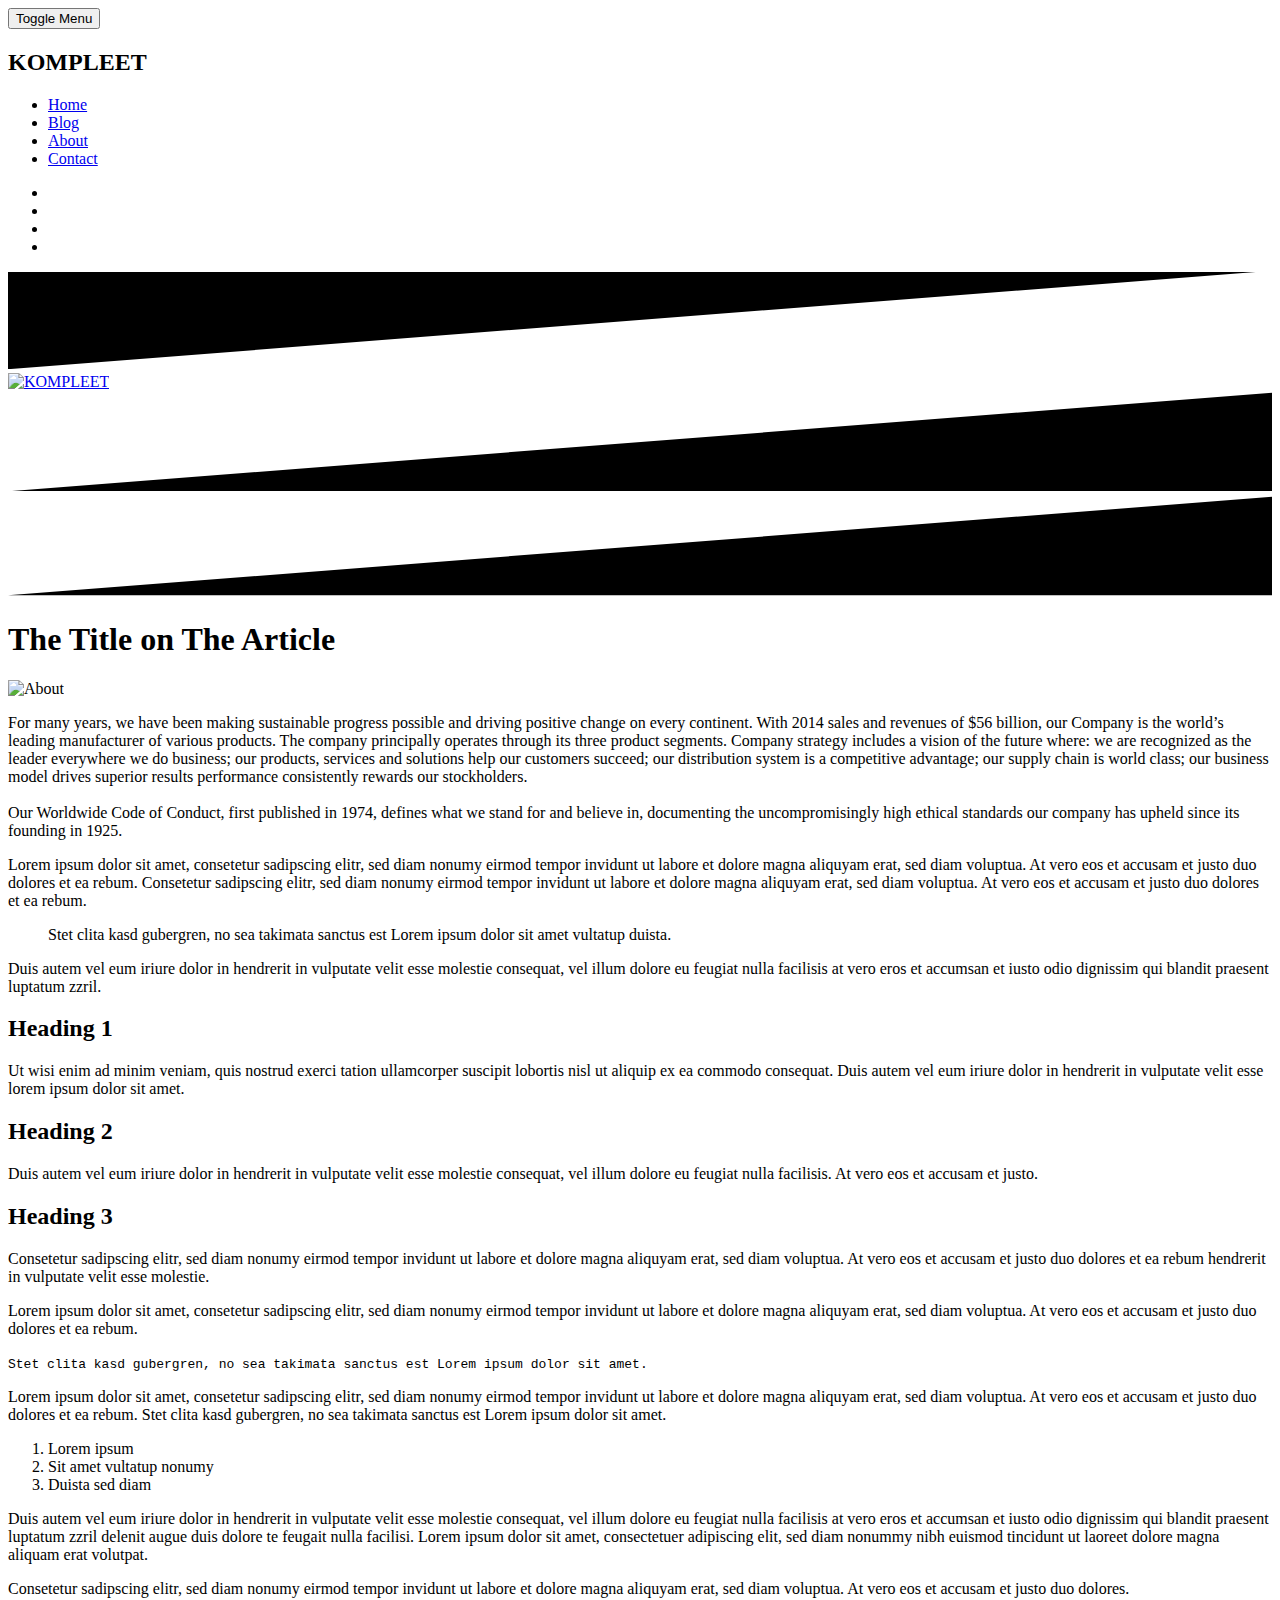
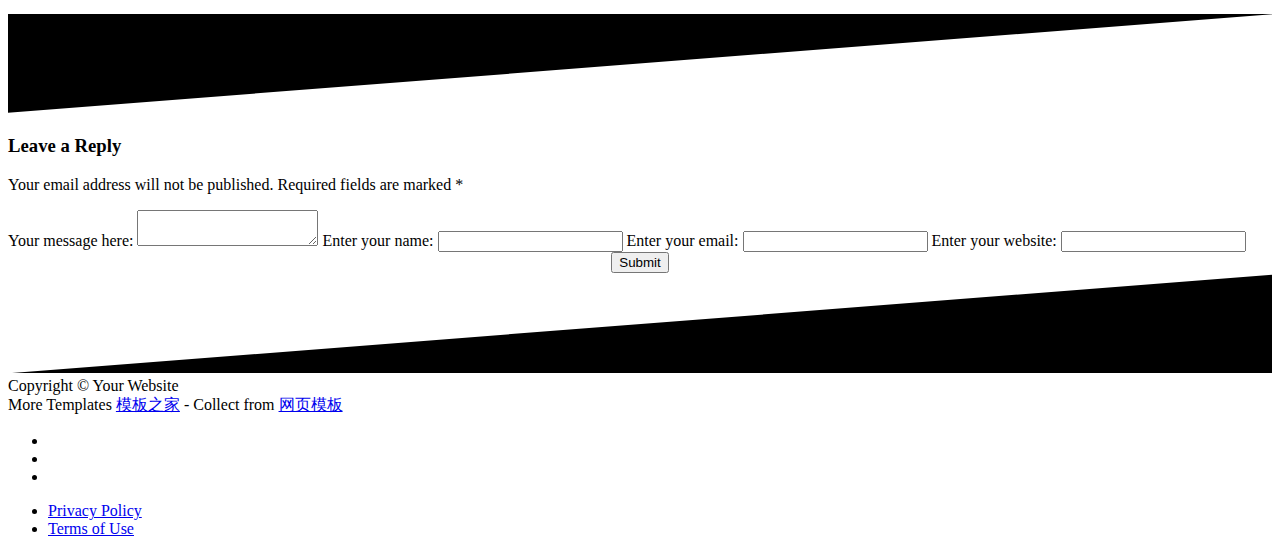
==== src/main/resources/templates/blog/single.html @ dd1273f3 "项目原型导入" ====
<!DOCTYPE html>
<html lang="en" xmlns:th="http://www.thymeleaf.org">
<head>
    <meta charset="utf-8">
  	<title>KOMPLEET</title>
    <meta name="viewport" content="width=device-width, initial-scale=1.0">
    <meta name="description" content="Free Responsive Html5 Templates">
    <meta name="author" content="">

	<!-- styles -->
	
    <link href="css/bootstrap.min.css" rel="stylesheet" type="text/css">
    <link href="font-awesome/css/font-awesome.min.css" rel="stylesheet" type="text/css" />
	<link rel="stylesheet" href="css/style.css">
	<link rel="stylesheet" href="css/menu.min.css">
	
	
    <!-- HTML5 Shim and Respond.js IE8 support of HTML5 elements and media queries -->
    <!-- WARNING: Respond.js doesn't work if you view the page via file:// -->
    <!--[if lt IE 9]>
        <script src="js/html5shiv.js"></script>
        <script src="js/respond.min.js"></script>
    <![endif]-->
</head>

<body id="wrapper">

	<!-- /////////////////////////////////////////Navigation -->
	<button id="mm-menu-toggle" class="mm-menu-toggle">Toggle Menu</button>
	<nav id="mm-menu" class="mm-menu">
		<div class="mm-menu__header">
			<h2 class="mm-menu__title">KOMPLEET</h2>
		</div>
		<ul class="mm-menu__items">
			<li class="mm-menu__item">
			  <a class="mm-menu__link" href="index.html">
				<span class="mm-menu__link-text"><i class="fa fa-home"></i> Home</span>
			  </a>
			</li>
			<li class="mm-menu__item">
			  <a class="mm-menu__link" href="index.html">
				<span class="mm-menu__link-text"><i class="fa fa-user"></i> Blog</span>
			  </a>
			</li>
			<li class="mm-menu__item">
			  <a class="mm-menu__link" href="single.html">
				<span class="mm-menu__link-text"><i class="fa fa-inbox"></i> About</span>
			  </a>
			</li>
			<li class="mm-menu__item">
			  <a class="mm-menu__link" href="contact.html">
				<span class="mm-menu__link-text"><i class="fa fa-heart"></i> Contact</span>
			  </a>
			</li>
		</ul>
	</nav><!-- /nav -->
	
	<!-- /////////////////////////////////////////Header -->
	<div class="top-header">
		<div class="container">
			<ul class="list-inline top-social">
				<li><a href="#"><i class="fa fa-facebook"></i></a></li>
				<li><a href="#"><i class="fa fa-twitter"></i></a></li>
				<li><a href="#"><i class="fa fa-instagram"></i></a></li>
				<li><a href="#"><i class="fa fa-pinterest"></i></a></li>
			</ul>
		</div>
	</div>
	<div class="svg-container nav-svg svg-block">
		<svg xmlns="http://www.w3.org/2000/svg" version="1.1" viewBox="0 0 1950 150">
		  <g transform="translate(0,-902.36218)"></g>
		  <path d="m 898.41609,-33.21176 0.01,0 -0.005,-0.009 -0.005,0.009 z"></path>
		  <path d="m 898.41609,-33.21176 0.01,0 -0.005,-0.009 -0.005,0.009 z"></path>
		  <path d="M 0,150 0,0 1925,0"></path>
		</svg>
	</div>
	<header id="masthead" class="site-header" role="banner" style="background-position: 50% -120px;">
		<div class="overlay"></div>
		<div class="container">
			<div class="site-branding">
				<a href="index.html" title="KOMPLEET"><img class="site-logo" src="images/logo.png" alt="KOMPLEET"></a>
			</div><!-- .site-branding -->
		</div>
		<div class="svg-container header-svg svg-block">
			<svg xmlns="http://www.w3.org/2000/svg" version="1.1" viewBox="0 0 1890 150">
				<g transform="translate(0,-902.36218)"></g>
				  <path d="m 898.41609,-33.21176 0.01,0 -0.005,-0.009 -0.005,0.009 z"></path>
				  <path d="m 898.41609,-33.21176 0.01,0 -0.005,-0.009 -0.005,0.009 z"></path>
				  <path d="m 1925,0 0,150 -1925,0"></path>
			</svg>
		</div>		
	</header><!-- #masthead -->
	<!-- Header -->
	
	
	<!-- /////////////////////////////////////////Content -->
	<div id="page-content" class="sub-page">
		
		<!-- //////////// -->
		<article class="box-content container">
			<div class="svg-container single-post-svg svg-block">
				<svg xmlns="http://www.w3.org/2000/svg" version="1.1" viewBox="0 0 1890 150">
					<g transform="translate(0,-902.36218)"></g>
					  <path d="m 898.41609,-33.21176 0.01,0 -0.005,-0.009 -0.005,0.009 z"></path>
					  <path d="m 898.41609,-33.21176 0.01,0 -0.005,-0.009 -0.005,0.009 z"></path>
					  <path d="m 1925,0 0,150 -1925,0"></path>
				</svg>
			</div>
			<div class="post" style="">
				<h1 class="entry-title">The Title on The Article</h1>
					<div class="single-thumb">
						<img src="images/single.jpg" alt="About">
					</div>
				<p>For many years, we have been making sustainable progress possible and driving positive change on every continent. With 2014 sales and revenues of $56 billion, our Company is the world’s leading manufacturer of various products. The company principally operates through its three product segments. Company strategy includes a vision of the future where: we are recognized as the leader everywhere we do business; our products, services and solutions help our customers succeed; our distribution system is a competitive advantage; our supply chain is world class; our business model drives superior results performance consistently rewards our stockholders.<br><br>Our Worldwide Code of Conduct, first published in 1974, defines what we stand for and believe in, documenting the uncompromisingly high ethical standards our company has upheld since its founding in 1925.</p>
				<p>Lorem ipsum dolor sit amet, consetetur sadipscing elitr, sed diam nonumy eirmod tempor invidunt ut labore et dolore magna aliquyam erat, sed diam voluptua. At vero eos et accusam et justo duo dolores et ea rebum. Consetetur sadipscing elitr, sed diam nonumy eirmod tempor invidunt ut labore et dolore magna aliquyam erat, sed diam voluptua. At vero eos et accusam et justo duo dolores et ea rebum.</p>
				<blockquote><p>Stet clita kasd gubergren, no sea takimata sanctus est Lorem ipsum dolor sit amet vultatup duista.</p></blockquote>
				<p>Duis autem vel eum iriure dolor in hendrerit in vulputate velit esse molestie consequat, vel illum dolore eu feugiat nulla facilisis at vero eros et accumsan et iusto odio dignissim qui blandit praesent luptatum zzril.</p>
				<h2>Heading 1</h2>
				<p>Ut wisi enim ad minim veniam, quis nostrud exerci tation ullamcorper suscipit lobortis nisl ut aliquip ex ea commodo consequat. Duis autem vel eum iriure dolor in hendrerit in vulputate velit esse lorem ipsum dolor sit amet.</p>
				<h2>Heading 2</h2>
				<p>Duis autem vel eum iriure dolor in hendrerit in vulputate velit esse molestie consequat, vel illum dolore eu feugiat nulla facilisis. At vero eos et accusam et justo.</p>
				<h2>Heading 3</h2>
				<p>Consetetur sadipscing elitr, sed diam nonumy eirmod tempor invidunt ut labore et dolore magna aliquyam erat, sed diam voluptua. At vero eos et accusam et justo duo dolores et ea rebum hendrerit in vulputate velit esse molestie.</p>
				<p>Lorem ipsum dolor sit amet, consetetur sadipscing elitr, sed diam nonumy eirmod tempor invidunt ut labore et dolore magna aliquyam erat, sed diam voluptua. At vero eos et accusam et justo duo dolores et ea rebum.</p>
				<p><code>Stet clita kasd gubergren, no sea takimata sanctus est Lorem ipsum dolor sit amet.</code></p>
				<p>Lorem ipsum dolor sit amet, consetetur sadipscing elitr, sed diam nonumy eirmod tempor invidunt ut labore et dolore magna aliquyam erat, sed diam voluptua. At vero eos et accusam et justo duo dolores et ea rebum. Stet clita kasd gubergren, no sea takimata sanctus est Lorem ipsum dolor sit amet.</p>
				<div class="note">
				  <ol>
					<li>Lorem ipsum</li>
					<li>Sit amet vultatup nonumy</li>
					<li>Duista sed diam</li>
				  </ol>
				  <div class="clear"></div>
				</div>
				<p>Duis autem vel eum iriure dolor in hendrerit in vulputate velit esse molestie consequat, vel illum dolore eu feugiat nulla facilisis at vero eros et accumsan et iusto odio dignissim qui blandit praesent luptatum zzril delenit augue duis dolore te feugait nulla facilisi. Lorem ipsum dolor sit amet, consectetuer adipiscing elit, sed diam nonummy nibh euismod tincidunt ut laoreet dolore magna aliquam erat volutpat.</p>
				<p>Consetetur sadipscing elitr, sed diam nonumy eirmod tempor invidunt ut labore et dolore magna aliquyam erat, sed diam voluptua. At vero eos et accusam et justo duo dolores.</p>
			</div>
			<div class="svg-container single-post-svg single-svg-bottom svg-block">
				<svg xmlns="http://www.w3.org/2000/svg" version="1.1" viewBox="0 0 1920 150">
				  <g transform="translate(0,-902.36218)"></g>
				  <path d="m 898.41609,-33.21176 0.01,0 -0.005,-0.009 -0.005,0.009 z"></path>
				  <path d="m 898.41609,-33.21176 0.01,0 -0.005,-0.009 -0.005,0.009 z"></path>
				  <path d="M 0,150 0,0 1925,0"></path>
				</svg>
			</div>
		</article>
		
		<div class="comment-respond container">
			<h3 id="reply-title" class="comment-reply-title">Leave a Reply</h3>
			<p class="comment-notes"><span id="email-notes">Your email address will not be published.</span> Required fields are marked <span class="required">*</span></p>
			<div id="comment_form">
				<form name="form1" id="comment" method="post" action="">
					<label>
					<span>Your message here:</span>
					<textarea name="message" id="message"></textarea>
					</label>
					<label>
					<span>Enter your name:</span>
					<input type="text"  name="name" id="name" required>
					</label>
					<label>
					<span>Enter your email:</span>
					<input type="email"  name="email" id="email" required>
					</label>
					<label>
					<span>Enter your website:</span>
					<input type="text"  name="website" id="website">
					</label>
					<center><input class="sendButton" type="submit" name="Submit" value="Submit"></center>
				</form>
			</div>
		</div>
	</div>
	
	<div class="svg-container footer-svg svg-block">
		
		<svg xmlns="http://www.w3.org/2000/svg" version="1.1" viewBox="0 0 1890 150">
			<g transform="translate(0,-902.36218)"></g>
			  <path d="m 898.41609,-33.21176 0.01,0 -0.005,-0.009 -0.005,0.009 z"></path>
			  <path d="m 898.41609,-33.21176 0.01,0 -0.005,-0.009 -0.005,0.009 z"></path>
			  <path d="m 1925,0 0,150 -1925,0"></path>
		</svg>
		</div>
	<!-- /////////////////////////////////////////Footer -->
	<footer>
		<div class="wrap-footer">
			<div class="container">
				<div class="row">
					<div class="col-md-4">
						<span class="copyright">Copyright &copy; Your Website <br/> More Templates <a href="http://www.cssmoban.com/" target="_blank" title="模板之家">模板之家</a> - Collect from <a href="http://www.cssmoban.com/" title="网页模板" target="_blank">网页模板</a></span>
					</div>
					<div class="col-md-4">
						<ul class="list-inline social-buttons">
							<li><a href="#"><i class="fa fa-twitter"></i></a>
							</li>
							<li><a href="#"><i class="fa fa-facebook"></i></a>
							</li>
							<li><a href="#"><i class="fa fa-linkedin"></i></a>
							</li>
						</ul>
					</div>
					<div class="col-md-4">
						<ul class="list-inline quicklinks">
							<li><a href="#">Privacy Policy</a>
							</li>
							<li><a href="#">Terms of Use</a>
							</li>
						</ul>
					</div>
				</div>
			</div>
		</div>
	</footer>
	<!-- Footer -->
	
	<!-- Top Slider -->
    <script src="js/jquery.js"></script>
   
	<!-- Menu Js -->
	<script src="js/materialMenu.js"></script>
	<script>
	  var menu = new Menu;
	</script>
	
	<!-- Bootstrap Core JavaScript -->
	<script src="js/bootstrap.min.js"></script>
</body>
</html>
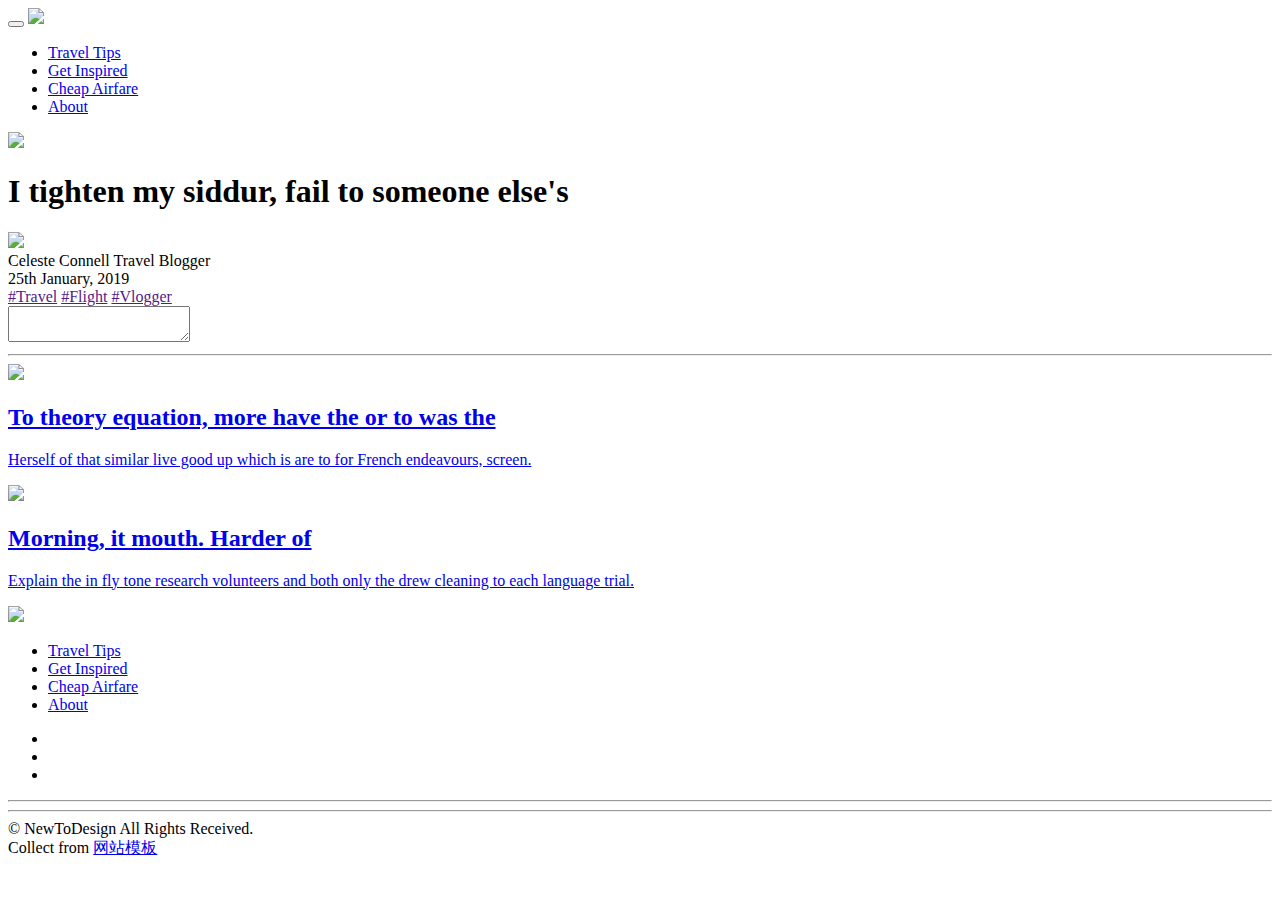
==== commit c900e84a: "凑合的前端展示内容界面" ====
--- a/src/main/resources/templates/blog/single.html
+++ b/src/main/resources/templates/blog/single.html
@@ -1,228 +1,218 @@
-<!DOCTYPE html>
+<!doctype html>
 <html lang="en" xmlns:th="http://www.thymeleaf.org">
-<head>
+  <head>
+    <!-- Required meta tags -->
     <meta charset="utf-8">
-  	<title>KOMPLEET</title>
-    <meta name="viewport" content="width=device-width, initial-scale=1.0">
-    <meta name="description" content="Free Responsive Html5 Templates">
-    <meta name="author" content="">
-
-	<!-- styles -->
+    <meta name="viewport" content="width=device-width, initial-scale=1, shrink-to-fit=no">
+
+    <!-- Bootstrap CSS -->
+    <link rel="stylesheet" href="https://stackpath.bootstrapcdn.com/bootstrap/4.1.3/css/bootstrap.min.css" integrity="sha384-MCw98/SFnGE8fJT3GXwEOngsV7Zt27NXFoaoApmYm81iuXoPkFOJwJ8ERdknLPMO" crossorigin="anonymous">
+
+    <!-- Fontawesome -->
+
+    <link rel="stylesheet" href="https://use.fontawesome.com/releases/v5.4.1/css/all.css" integrity="sha384-5sAR7xN1Nv6T6+dT2mhtzEpVJvfS3NScPQTrOxhwjIuvcA67KV2R5Jz6kr4abQsz" crossorigin="anonymous">
+
+
+	  <link rel="stylesheet" type="text/css" href="./styles.css" th:href="@{/static/blog/styles.css}">
+
+    <title>Roundy - A Minimal Bootstrap Blogging Tempate</title>
+  </head>
+  <body>
+    
+
+
+<div class="container-fluid" id="header">
 	
-    <link href="css/bootstrap.min.css" rel="stylesheet" type="text/css">
-    <link href="font-awesome/css/font-awesome.min.css" rel="stylesheet" type="text/css" />
-	<link rel="stylesheet" href="css/style.css">
-	<link rel="stylesheet" href="css/menu.min.css">
+	<nav class="navbar navbar-expand-md navbar-light">
+		<div class="container">
+		  <button class="navbar-toggler" type="button" data-toggle="collapse" data-target="#navbarTogglerDemo03" aria-controls="navbarTogglerDemo03" aria-expanded="false" aria-label="Toggle navigation">
+		    <span class="navbar-toggler-icon"></span>
+		  </button>
+		  <a class="navbar-brand" href="./index.html" th:href="@{/blogIndex.html}"><img src="./img/logo.png" th:src="@{/static/blog/img/logo.png}"></a>
+
+
+		<div class="collapse navbar-collapse justify-content-end" id="navbarTogglerDemo03">
+		                <ul class="navbar-nav">
+		                    <li class="nav-item">
+		                    <a class="nav-link" href="#">Travel Tips</a>
+		                  </li>
+		                <li class="nav-item">
+		                  <a class="nav-link" href="#">Get Inspired</a>
+		                </li>
+
+		                <li class="nav-item">
+		                  <a class="nav-link" href="#">Cheap Airfare</a>
+		                </li>
+
+		                <li class="nav-item">
+		                  <a class="nav-link" href="#">About</a>
+		                </li>
+		            </ul>
+		  </div>
+	  </div>
+	  </nav>
+
+		<!-- Hero Section -->
+	  <div class="container" id="hero">
+	  	<div class="row justify-content-end">
+	  		<div class="col-lg-6 hero-img-container">
+	  			<div class="hero-img">
+	  				<!-- hero img -->
+	  				<img src="./img/hero-img-2.jpeg" th:src="@{/static/blog/img/hero-img-2.jpeg}">
+	  			</div>
+	  		</div>	  		
+
+	  		<div class="col-lg-9">
+	  			<div class="hero-title">
+	  				<h1 th:text="${blogContentBean.title}">I tighten my siddur, fail to someone else's</h1>
+	  			</div>
+
+	  		</div>
+	  		<!-- hero meta -->
+	  		<div class="col-lg-6">
+	  			<div class="hero-meta">
+	  				<div class="author">
+	  					<div class="author-img"><img src="./img/author-img.png" th:src="@{/static/blog/img/author-img.png}"></div>
+	  					<div class="author-meta">
+	  					<span class="author-name">Celeste Connell</span>
+	  					<span class="author-tag">Travel Blogger</span>
+	  					</div>	
+	  				</div>
+	  				<span class="date mt-2">25th January, 2019</span>
+	  				<div class="tags mt-2">
+							<a href=""><span class="badge badge-pill p-2 badge-light">#Travel</span></a>
+							<a href="">
+							<span class="badge badge-pill p-2 badge-light">#Flight</span></a>
+							<a href="">
+							<span class="badge badge-pill p-2 badge-light">#Vlogger</span></a>
+	  				</div>
+	  			</div>
+	  		</div>
+	  	</div>
+	  </div>
+</div>
+
+
+<!-- Content -->
+<div class="container mt-5" id="content">
+	<div class="row justify-content-center">
+		<!-- Share buttons -->
+		<!--<div class="col-lg-1 text-left mb-3 fixed" id="social-share">
+			<a class="btn  btn-light m-2" href="#"><i class="fab fa-facebook-f"></i></a>
+			<a class="btn  btn-light m-2" href="#"><i class="fab fa-google"></i></a>
+			<a class="btn  btn-light m-2" href="#"><i class="fab fa-twitter"></i></a>
+		</div>-->
+
+		<!-- the content -->
+		<div class="col-xl-7 col-lg-10 col-md-12">
+			<textarea th:text="${blogContentBean.content}"></textarea>
+		</div>
+
+		<div class="col-lg-10 mt-3">
+			<hr>
+		</div>
+	</div>
+</div>
+
+
+<!-- Related Article Grid -->
+
+<div class="container mt-3 mb-5" id="article-grid">
+	<div class="row">
+
+		<div class="col-xl-6 col-lg-12 text-center">
+			<a href="./single.html">
+			<div class="article-card">
+			<div class="article-img">
+				<img src="./img/5.jpeg" th:src="@{/static/blog/img/5.jpeg}">
+			</div>
+
+				<div class="article-meta text-left">
+					<h2>To theory equation, more have the or to was the</h2>
+					<p>Herself of that similar live good up which is are to for French endeavours, screen.</p>
+				</div>
+			</div>
+			</a>
+		</div>
 	
-	
-    <!-- HTML5 Shim and Respond.js IE8 support of HTML5 elements and media queries -->
-    <!-- WARNING: Respond.js doesn't work if you view the page via file:// -->
-    <!--[if lt IE 9]>
-        <script src="js/html5shiv.js"></script>
-        <script src="js/respond.min.js"></script>
-    <![endif]-->
-</head>
-
-<body id="wrapper">
-
-	<!-- /////////////////////////////////////////Navigation -->
-	<button id="mm-menu-toggle" class="mm-menu-toggle">Toggle Menu</button>
-	<nav id="mm-menu" class="mm-menu">
-		<div class="mm-menu__header">
-			<h2 class="mm-menu__title">KOMPLEET</h2>
-		</div>
-		<ul class="mm-menu__items">
-			<li class="mm-menu__item">
-			  <a class="mm-menu__link" href="index.html">
-				<span class="mm-menu__link-text"><i class="fa fa-home"></i> Home</span>
-			  </a>
-			</li>
-			<li class="mm-menu__item">
-			  <a class="mm-menu__link" href="index.html">
-				<span class="mm-menu__link-text"><i class="fa fa-user"></i> Blog</span>
-			  </a>
-			</li>
-			<li class="mm-menu__item">
-			  <a class="mm-menu__link" href="single.html">
-				<span class="mm-menu__link-text"><i class="fa fa-inbox"></i> About</span>
-			  </a>
-			</li>
-			<li class="mm-menu__item">
-			  <a class="mm-menu__link" href="contact.html">
-				<span class="mm-menu__link-text"><i class="fa fa-heart"></i> Contact</span>
-			  </a>
-			</li>
-		</ul>
-	</nav><!-- /nav -->
-	
-	<!-- /////////////////////////////////////////Header -->
-	<div class="top-header">
-		<div class="container">
-			<ul class="list-inline top-social">
-				<li><a href="#"><i class="fa fa-facebook"></i></a></li>
-				<li><a href="#"><i class="fa fa-twitter"></i></a></li>
-				<li><a href="#"><i class="fa fa-instagram"></i></a></li>
-				<li><a href="#"><i class="fa fa-pinterest"></i></a></li>
+		<div class="col-xl-6 col-lg-12 text-center">
+			<a href="./single.html">
+			<div class="article-card">
+			<div class="article-img">
+				<img src="./img/6.jpeg" th:src="@{/static/blog/img/6.jpeg}">
+			</div>
+
+				<div class="article-meta text-left">
+					<h2>Morning, it mouth. Harder of </h2>
+					<p>Explain the in fly tone research volunteers and both only the drew cleaning to each language trial.</p>
+				</div>
+			</div>
+			</a>
+		</div>
+
+	</div>
+</div>
+
+<!-- Footer section  -->
+
+<footer class="container-fluid mt-1 p-4">
+	<div class="container ">
+		<div class="row pb-1"> 
+		<!-- Footer logo -->
+		<div class="col-lg-3 col-md-12"><img src="./img/logo.png" th:src="@{/static/blog/img/logo.png}"></div>
+
+		<!-- footer links -->
+		<div class="col-lg-6 col-md-12">
+			<ul class="nav justify-content-center">
+			  <li class="nav-item">
+			    <a class="nav-link active" href="#">Travel Tips</a>
+			  </li>
+			  <li class="nav-item">
+			    <a class="nav-link" href="#">Get Inspired</a>
+			  </li>
+			  <li class="nav-item">
+			    <a class="nav-link" href="#">Cheap Airfare</a>
+			  </li>			  
+			  <li class="nav-item">
+			    <a class="nav-link" href="#">About</a>
+			  </li>
 			</ul>
 		</div>
+
+		<!-- footer social links -->
+		<div class="col-lg-3 col-md-12">
+			<ul class="nav justify-content-end">
+			  <li class="nav-item">
+			    <a class="nav-link active btn btn-light" href="#"><i class="fab fa-facebook-f"></i></a>
+			  </li>
+			  <li class="nav-item">
+			    <a class="nav-link active btn btn-light" href="#"><i class="fab fa-google"></i></a>
+			  </li>
+			  <li class="nav-item">
+			    <a class="nav-link active btn btn-light" href="#"><i class="fab fa-twitter"></i></a>
+			  </li>
+			</ul>
+
+		</div>
+
+		<hr>
+		</div>
+		<hr>
+
+		<!-- copyright text -->
+		<div class="row pt-2">
+			<div class="col-lg-12 text-center">
+				<span>&copy NewToDesign All Rights Received. <div class="tlinks">Collect from <a href="http://www.cssmoban.com/"  title="网站模板">网站模板</a></div></span>
+			</div>
+		</div>
 	</div>
-	<div class="svg-container nav-svg svg-block">
-		<svg xmlns="http://www.w3.org/2000/svg" version="1.1" viewBox="0 0 1950 150">
-		  <g transform="translate(0,-902.36218)"></g>
-		  <path d="m 898.41609,-33.21176 0.01,0 -0.005,-0.009 -0.005,0.009 z"></path>
-		  <path d="m 898.41609,-33.21176 0.01,0 -0.005,-0.009 -0.005,0.009 z"></path>
-		  <path d="M 0,150 0,0 1925,0"></path>
-		</svg>
-	</div>
-	<header id="masthead" class="site-header" role="banner" style="background-position: 50% -120px;">
-		<div class="overlay"></div>
-		<div class="container">
-			<div class="site-branding">
-				<a href="index.html" title="KOMPLEET"><img class="site-logo" src="images/logo.png" alt="KOMPLEET"></a>
-			</div><!-- .site-branding -->
-		</div>
-		<div class="svg-container header-svg svg-block">
-			<svg xmlns="http://www.w3.org/2000/svg" version="1.1" viewBox="0 0 1890 150">
-				<g transform="translate(0,-902.36218)"></g>
-				  <path d="m 898.41609,-33.21176 0.01,0 -0.005,-0.009 -0.005,0.009 z"></path>
-				  <path d="m 898.41609,-33.21176 0.01,0 -0.005,-0.009 -0.005,0.009 z"></path>
-				  <path d="m 1925,0 0,150 -1925,0"></path>
-			</svg>
-		</div>		
-	</header><!-- #masthead -->
-	<!-- Header -->
-	
-	
-	<!-- /////////////////////////////////////////Content -->
-	<div id="page-content" class="sub-page">
-		
-		<!-- //////////// -->
-		<article class="box-content container">
-			<div class="svg-container single-post-svg svg-block">
-				<svg xmlns="http://www.w3.org/2000/svg" version="1.1" viewBox="0 0 1890 150">
-					<g transform="translate(0,-902.36218)"></g>
-					  <path d="m 898.41609,-33.21176 0.01,0 -0.005,-0.009 -0.005,0.009 z"></path>
-					  <path d="m 898.41609,-33.21176 0.01,0 -0.005,-0.009 -0.005,0.009 z"></path>
-					  <path d="m 1925,0 0,150 -1925,0"></path>
-				</svg>
-			</div>
-			<div class="post" style="">
-				<h1 class="entry-title">The Title on The Article</h1>
-					<div class="single-thumb">
-						<img src="images/single.jpg" alt="About">
-					</div>
-				<p>For many years, we have been making sustainable progress possible and driving positive change on every continent. With 2014 sales and revenues of $56 billion, our Company is the world’s leading manufacturer of various products. The company principally operates through its three product segments. Company strategy includes a vision of the future where: we are recognized as the leader everywhere we do business; our products, services and solutions help our customers succeed; our distribution system is a competitive advantage; our supply chain is world class; our business model drives superior results performance consistently rewards our stockholders.<br><br>Our Worldwide Code of Conduct, first published in 1974, defines what we stand for and believe in, documenting the uncompromisingly high ethical standards our company has upheld since its founding in 1925.</p>
-				<p>Lorem ipsum dolor sit amet, consetetur sadipscing elitr, sed diam nonumy eirmod tempor invidunt ut labore et dolore magna aliquyam erat, sed diam voluptua. At vero eos et accusam et justo duo dolores et ea rebum. Consetetur sadipscing elitr, sed diam nonumy eirmod tempor invidunt ut labore et dolore magna aliquyam erat, sed diam voluptua. At vero eos et accusam et justo duo dolores et ea rebum.</p>
-				<blockquote><p>Stet clita kasd gubergren, no sea takimata sanctus est Lorem ipsum dolor sit amet vultatup duista.</p></blockquote>
-				<p>Duis autem vel eum iriure dolor in hendrerit in vulputate velit esse molestie consequat, vel illum dolore eu feugiat nulla facilisis at vero eros et accumsan et iusto odio dignissim qui blandit praesent luptatum zzril.</p>
-				<h2>Heading 1</h2>
-				<p>Ut wisi enim ad minim veniam, quis nostrud exerci tation ullamcorper suscipit lobortis nisl ut aliquip ex ea commodo consequat. Duis autem vel eum iriure dolor in hendrerit in vulputate velit esse lorem ipsum dolor sit amet.</p>
-				<h2>Heading 2</h2>
-				<p>Duis autem vel eum iriure dolor in hendrerit in vulputate velit esse molestie consequat, vel illum dolore eu feugiat nulla facilisis. At vero eos et accusam et justo.</p>
-				<h2>Heading 3</h2>
-				<p>Consetetur sadipscing elitr, sed diam nonumy eirmod tempor invidunt ut labore et dolore magna aliquyam erat, sed diam voluptua. At vero eos et accusam et justo duo dolores et ea rebum hendrerit in vulputate velit esse molestie.</p>
-				<p>Lorem ipsum dolor sit amet, consetetur sadipscing elitr, sed diam nonumy eirmod tempor invidunt ut labore et dolore magna aliquyam erat, sed diam voluptua. At vero eos et accusam et justo duo dolores et ea rebum.</p>
-				<p><code>Stet clita kasd gubergren, no sea takimata sanctus est Lorem ipsum dolor sit amet.</code></p>
-				<p>Lorem ipsum dolor sit amet, consetetur sadipscing elitr, sed diam nonumy eirmod tempor invidunt ut labore et dolore magna aliquyam erat, sed diam voluptua. At vero eos et accusam et justo duo dolores et ea rebum. Stet clita kasd gubergren, no sea takimata sanctus est Lorem ipsum dolor sit amet.</p>
-				<div class="note">
-				  <ol>
-					<li>Lorem ipsum</li>
-					<li>Sit amet vultatup nonumy</li>
-					<li>Duista sed diam</li>
-				  </ol>
-				  <div class="clear"></div>
-				</div>
-				<p>Duis autem vel eum iriure dolor in hendrerit in vulputate velit esse molestie consequat, vel illum dolore eu feugiat nulla facilisis at vero eros et accumsan et iusto odio dignissim qui blandit praesent luptatum zzril delenit augue duis dolore te feugait nulla facilisi. Lorem ipsum dolor sit amet, consectetuer adipiscing elit, sed diam nonummy nibh euismod tincidunt ut laoreet dolore magna aliquam erat volutpat.</p>
-				<p>Consetetur sadipscing elitr, sed diam nonumy eirmod tempor invidunt ut labore et dolore magna aliquyam erat, sed diam voluptua. At vero eos et accusam et justo duo dolores.</p>
-			</div>
-			<div class="svg-container single-post-svg single-svg-bottom svg-block">
-				<svg xmlns="http://www.w3.org/2000/svg" version="1.1" viewBox="0 0 1920 150">
-				  <g transform="translate(0,-902.36218)"></g>
-				  <path d="m 898.41609,-33.21176 0.01,0 -0.005,-0.009 -0.005,0.009 z"></path>
-				  <path d="m 898.41609,-33.21176 0.01,0 -0.005,-0.009 -0.005,0.009 z"></path>
-				  <path d="M 0,150 0,0 1925,0"></path>
-				</svg>
-			</div>
-		</article>
-		
-		<div class="comment-respond container">
-			<h3 id="reply-title" class="comment-reply-title">Leave a Reply</h3>
-			<p class="comment-notes"><span id="email-notes">Your email address will not be published.</span> Required fields are marked <span class="required">*</span></p>
-			<div id="comment_form">
-				<form name="form1" id="comment" method="post" action="">
-					<label>
-					<span>Your message here:</span>
-					<textarea name="message" id="message"></textarea>
-					</label>
-					<label>
-					<span>Enter your name:</span>
-					<input type="text"  name="name" id="name" required>
-					</label>
-					<label>
-					<span>Enter your email:</span>
-					<input type="email"  name="email" id="email" required>
-					</label>
-					<label>
-					<span>Enter your website:</span>
-					<input type="text"  name="website" id="website">
-					</label>
-					<center><input class="sendButton" type="submit" name="Submit" value="Submit"></center>
-				</form>
-			</div>
-		</div>
-	</div>
-	
-	<div class="svg-container footer-svg svg-block">
-		
-		<svg xmlns="http://www.w3.org/2000/svg" version="1.1" viewBox="0 0 1890 150">
-			<g transform="translate(0,-902.36218)"></g>
-			  <path d="m 898.41609,-33.21176 0.01,0 -0.005,-0.009 -0.005,0.009 z"></path>
-			  <path d="m 898.41609,-33.21176 0.01,0 -0.005,-0.009 -0.005,0.009 z"></path>
-			  <path d="m 1925,0 0,150 -1925,0"></path>
-		</svg>
-		</div>
-	<!-- /////////////////////////////////////////Footer -->
-	<footer>
-		<div class="wrap-footer">
-			<div class="container">
-				<div class="row">
-					<div class="col-md-4">
-						<span class="copyright">Copyright &copy; Your Website <br/> More Templates <a href="http://www.cssmoban.com/" target="_blank" title="模板之家">模板之家</a> - Collect from <a href="http://www.cssmoban.com/" title="网页模板" target="_blank">网页模板</a></span>
-					</div>
-					<div class="col-md-4">
-						<ul class="list-inline social-buttons">
-							<li><a href="#"><i class="fa fa-twitter"></i></a>
-							</li>
-							<li><a href="#"><i class="fa fa-facebook"></i></a>
-							</li>
-							<li><a href="#"><i class="fa fa-linkedin"></i></a>
-							</li>
-						</ul>
-					</div>
-					<div class="col-md-4">
-						<ul class="list-inline quicklinks">
-							<li><a href="#">Privacy Policy</a>
-							</li>
-							<li><a href="#">Terms of Use</a>
-							</li>
-						</ul>
-					</div>
-				</div>
-			</div>
-		</div>
-	</footer>
-	<!-- Footer -->
-	
-	<!-- Top Slider -->
-    <script src="js/jquery.js"></script>
-   
-	<!-- Menu Js -->
-	<script src="js/materialMenu.js"></script>
-	<script>
-	  var menu = new Menu;
-	</script>
-	
-	<!-- Bootstrap Core JavaScript -->
-	<script src="js/bootstrap.min.js"></script>
-</body>
+</footer>
+
+
+    <!-- Optional JavaScript -->
+    <!-- jQuery first, then Popper.js, then Bootstrap JS -->
+    <script src="https://code.jquery.com/jquery-3.3.1.slim.min.js" integrity="sha384-q8i/X+965DzO0rT7abK41JStQIAqVgRVzpbzo5smXKp4YfRvH+8abtTE1Pi6jizo" crossorigin="anonymous"></script>
+    <script src="https://cdnjs.cloudflare.com/ajax/libs/popper.js/1.14.3/umd/popper.min.js" integrity="sha384-ZMP7rVo3mIykV+2+9J3UJ46jBk0WLaUAdn689aCwoqbBJiSnjAK/l8WvCWPIPm49" crossorigin="anonymous"></script>
+    <script src="https://stackpath.bootstrapcdn.com/bootstrap/4.1.3/js/bootstrap.min.js" integrity="sha384-ChfqqxuZUCnJSK3+MXmPNIyE6ZbWh2IMqE241rYiqJxyMiZ6OW/JmZQ5stwEULTy" crossorigin="anonymous"></script>
+  </body>
 </html>